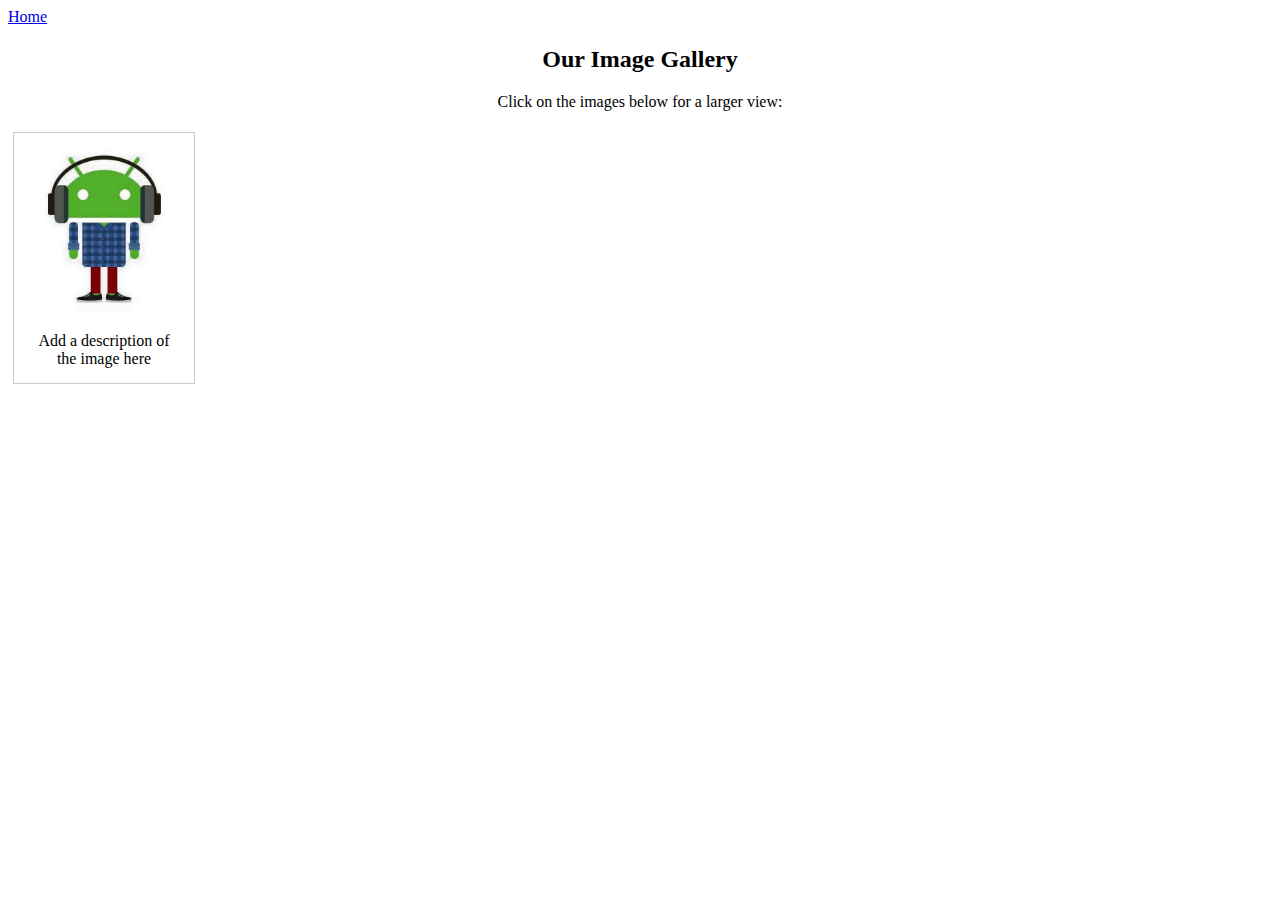
==== csit-ibelong/pages/gallery.html @ 4d1a61fe "Template code" ====
<!doctype html>

<html lang="en">
    <head>
        <meta charset="utf-8">

        <title>CSIT Experience Day @ RMIT</title>
        <meta name="description" content="The HTML5 Herald">
        <meta name="author" content="SitePoint">

        <link rel="stylesheet" href="../css/style.css">

    </head>

    <body>

        <!-- Navigation Bar -->
        <ul>
            <li><a href="index.html">Home</a></li>
            <!-- TODO: Add a link to your second page (gallery) into the navigation bar -->
            <li><a href=""></a></li>
        </ul>

        <!-- TODO: Add some line breaks so your images are so close to your navigation bar  -->

        <!-- Page Heading -->
        <div style="text-align:center">
            <h2>Our Image Gallery</h2>
            <p>Click on the images below for a larger view:</p>
        </div>

        <!-- Gallery -->
        <!-- TODO: Add the source location of each of your images -->
        <div class="gallery">
            <a target="_blank" href="../img/android-me.jpg">
                <img src="../img/android-me.jpg" alt="Cinque Terre" width="600" height="400">
            </a>
            <div class="desc">Add a description of the image here</div>
        </div>

        <!-- TODO: Copy the lines of code from 34 to 39 to add another image to your page. Continue this for the number of images on your page. -->

    </body>
</html>
---- csit-ibelong/css/style.css ----
/* Styling - Navigation Bar */
ul {
  list-style-type: none;
  margin: 0;
  padding: 0;
}

/* TODO: Add more styling to your navigation bar - See W3 Schools for help */






/* Structuring & Styling- Gallery */
/* TODO: Change styling to your colour scheme - See W3 Schools for help */
div.gallery {
  margin: 5px;
  border: 1px solid #ccc;
  float: left;
  width: 180px;
}

/* TODO: Change styling to your colour scheme - See W3 Schools for help */
div.gallery:hover {
  border: 1px solid #777;
}

div.gallery img {
  width: 100%;
  height: auto;
}

div.desc {
  padding: 15px;
  text-align: center;
}
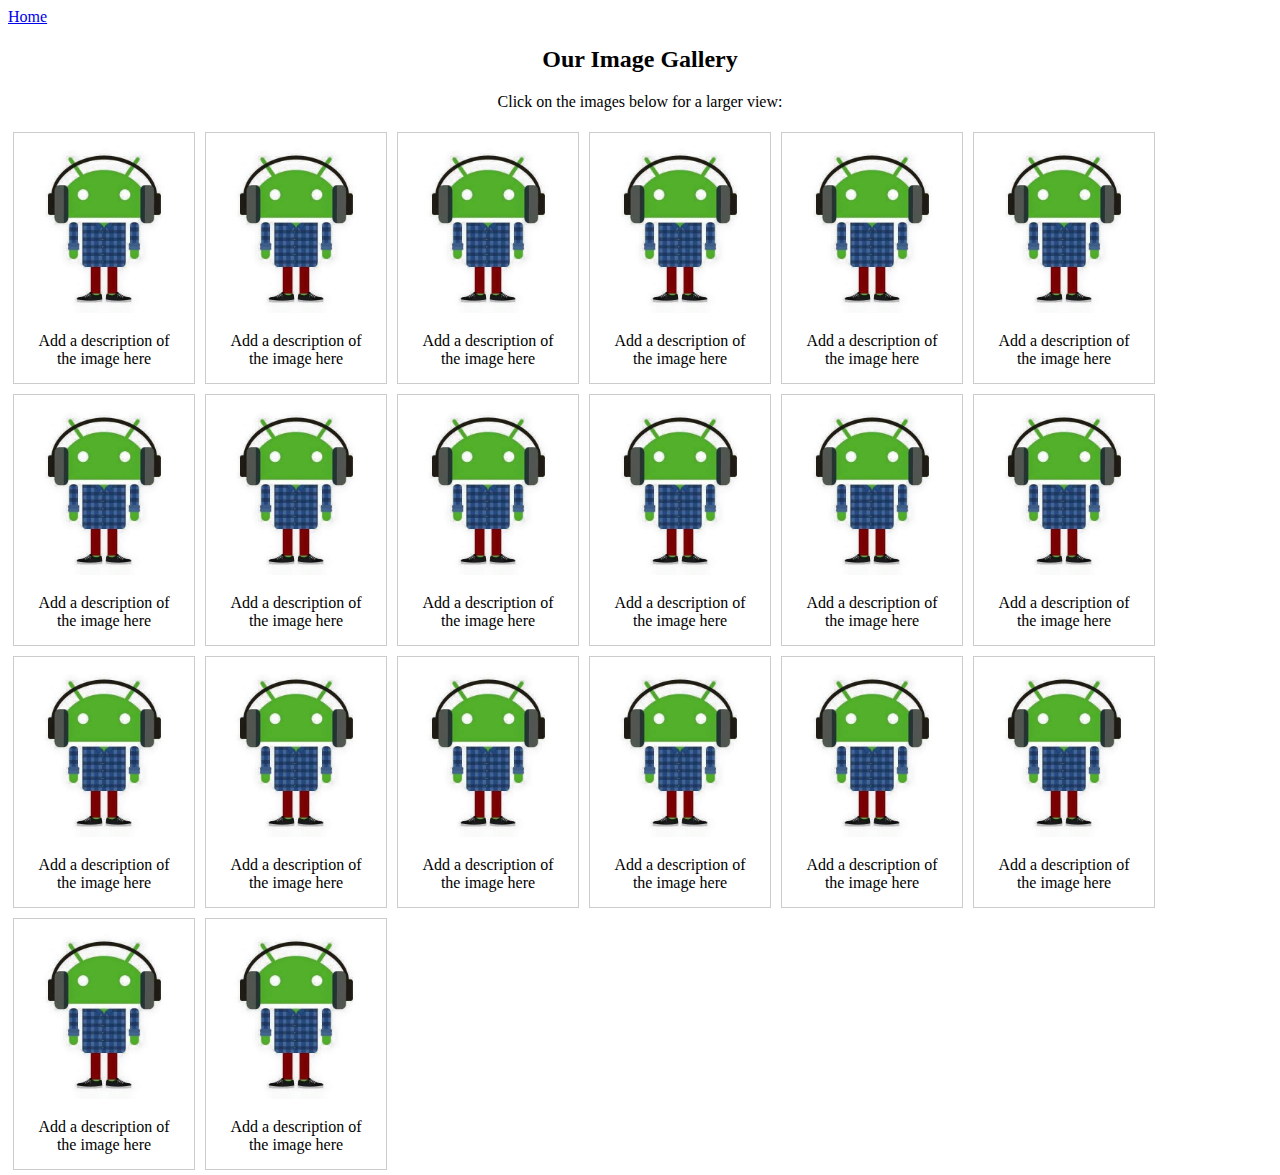
==== commit 6e0e7829: "index and gallery" ====
--- a/csit-ibelong/pages/gallery.html
+++ b/csit-ibelong/pages/gallery.html
@@ -37,6 +37,122 @@
             </a>
             <div class="desc">Add a description of the image here</div>
         </div>
+        <div class="gallery">
+            <a target="_blank" href="../img/android-me.jpg">
+                <img src="../img/android-me.jpg" alt="Cinque Terre" width="600" height="400">
+            </a>
+            <div class="desc">Add a description of the image here</div>
+        </div>
+        <div class="gallery">
+            <a target="_blank" href="../img/android-me.jpg">
+                <img src="../img/android-me.jpg" alt="Cinque Terre" width="600" height="400">
+            </a>
+            <div class="desc">Add a description of the image here</div>
+        </div>
+        <div class="gallery">
+            <a target="_blank" href="../img/android-me.jpg">
+                <img src="../img/android-me.jpg" alt="Cinque Terre" width="600" height="400">
+            </a>
+            <div class="desc">Add a description of the image here</div>
+        </div>
+        <div class="gallery">
+            <a target="_blank" href="../img/android-me.jpg">
+                <img src="../img/android-me.jpg" alt="Cinque Terre" width="600" height="400">
+            </a>
+            <div class="desc">Add a description of the image here</div>
+        </div>
+        <div class="gallery">
+            <a target="_blank" href="../img/android-me.jpg">
+                <img src="../img/android-me.jpg" alt="Cinque Terre" width="600" height="400">
+            </a>
+            <div class="desc">Add a description of the image here</div>
+        </div>
+        <div class="gallery">
+            <a target="_blank" href="../img/android-me.jpg">
+                <img src="../img/android-me.jpg" alt="Cinque Terre" width="600" height="400">
+            </a>
+            <div class="desc">Add a description of the image here</div>
+        </div>
+        <div class="gallery">
+            <a target="_blank" href="../img/android-me.jpg">
+                <img src="../img/android-me.jpg" alt="Cinque Terre" width="600" height="400">
+            </a>
+            <div class="desc">Add a description of the image here</div>
+        </div>
+        <div class="gallery">
+            <a target="_blank" href="../img/android-me.jpg">
+                <img src="../img/android-me.jpg" alt="Cinque Terre" width="600" height="400">
+            </a>
+            <div class="desc">Add a description of the image here</div>
+        </div>
+        <div class="gallery">
+            <a target="_blank" href="../img/android-me.jpg">
+                <img src="../img/android-me.jpg" alt="Cinque Terre" width="600" height="400">
+            </a>
+            <div class="desc">Add a description of the image here</div>
+        </div>
+        <div class="gallery">
+            <a target="_blank" href="../img/android-me.jpg">
+                <img src="../img/android-me.jpg" alt="Cinque Terre" width="600" height="400">
+            </a>
+            <div class="desc">Add a description of the image here</div>
+        </div>
+        <div class="gallery">
+            <a target="_blank" href="../img/android-me.jpg">
+                <img src="../img/android-me.jpg" alt="Cinque Terre" width="600" height="400">
+            </a>
+            <div class="desc">Add a description of the image here</div>
+        </div>
+        <div class="gallery">
+            <a target="_blank" href="../img/android-me.jpg">
+                <img src="../img/android-me.jpg" alt="Cinque Terre" width="600" height="400">
+            </a>
+            <div class="desc">Add a description of the image here</div>
+        </div>
+        <div class="gallery">
+            <a target="_blank" href="../img/android-me.jpg">
+                <img src="../img/android-me.jpg" alt="Cinque Terre" width="600" height="400">
+            </a>
+            <div class="desc">Add a description of the image here</div>
+        </div>
+        <div class="gallery">
+            <a target="_blank" href="../img/android-me.jpg">
+                <img src="../img/android-me.jpg" alt="Cinque Terre" width="600" height="400">
+            </a>
+            <div class="desc">Add a description of the image here</div>
+        </div>
+        <div class="gallery">
+            <a target="_blank" href="../img/android-me.jpg">
+                <img src="../img/android-me.jpg" alt="Cinque Terre" width="600" height="400">
+            </a>
+            <div class="desc">Add a description of the image here</div>
+        </div>
+        <div class="gallery">
+            <a target="_blank" href="../img/android-me.jpg">
+                <img src="../img/android-me.jpg" alt="Cinque Terre" width="600" height="400">
+            </a>
+            <div class="desc">Add a description of the image here</div>
+        </div>
+        <div class="gallery">
+            <a target="_blank" href="../img/android-me.jpg">
+                <img src="../img/android-me.jpg" alt="Cinque Terre" width="600" height="400">
+            </a>
+            <div class="desc">Add a description of the image here</div>
+        </div>
+        <div class="gallery">
+            <a target="_blank" href="../img/android-me.jpg">
+                <img src="../img/android-me.jpg" alt="Cinque Terre" width="600" height="400">
+            </a>
+            <div class="desc">Add a description of the image here</div>
+        </div>
+        <div class="gallery">
+            <a target="_blank" href="../img/android-me.jpg">
+                <img src="../img/android-me.jpg" alt="Cinque Terre" width="600" height="400">
+            </a>
+            <div class="desc">Add a description of the image here</div>
+        </div>
+        
+
 
         <!-- TODO: Copy the lines of code from 34 to 39 to add another image to your page. Continue this for the number of images on your page. -->
 
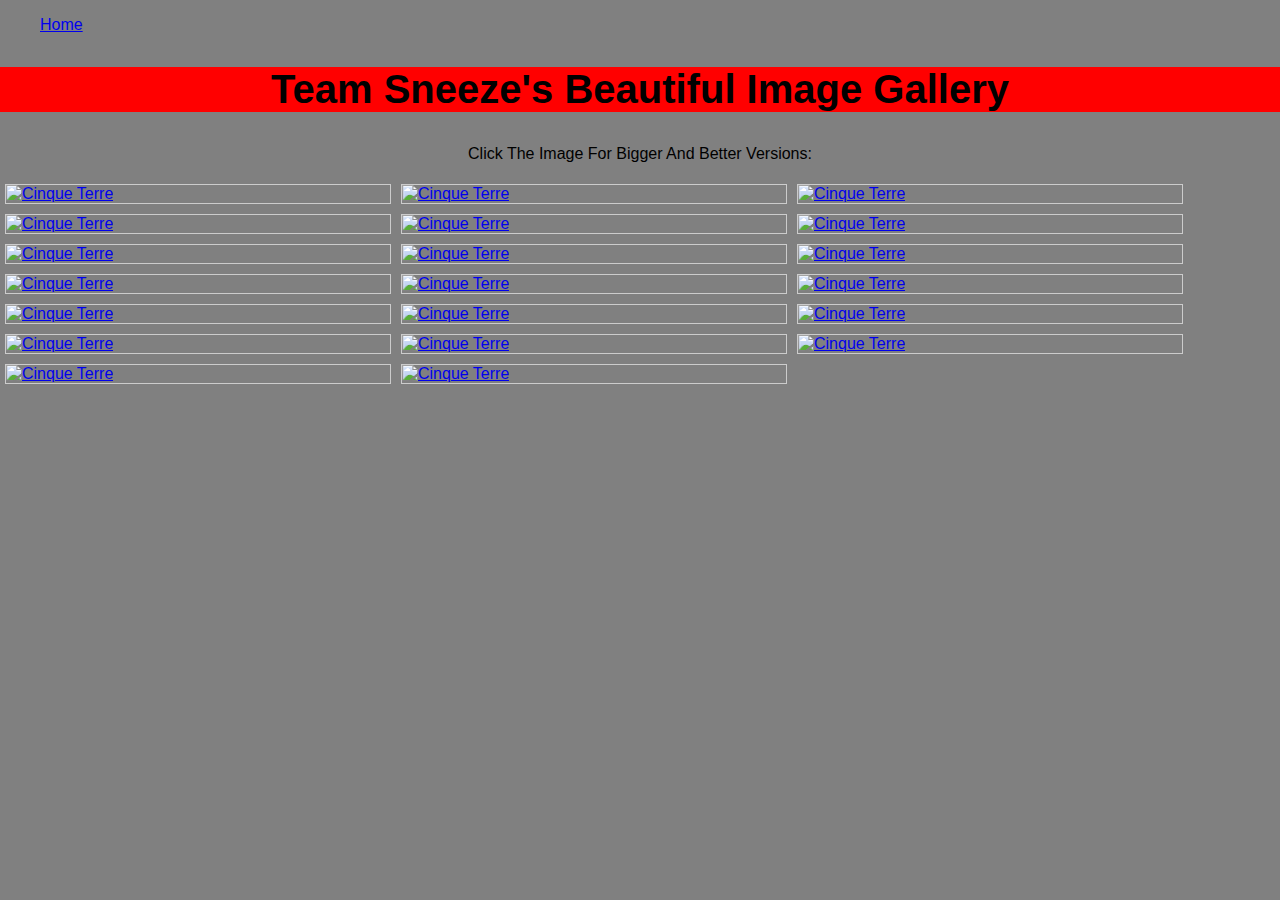
==== commit 0ea69523: "final" ====
--- a/csit-ibelong/pages/gallery.html
+++ b/csit-ibelong/pages/gallery.html
@@ -25,132 +25,135 @@
 
         <!-- Page Heading -->
         <div style="text-align:center">
-            <h2>Our Image Gallery</h2>
-            <p>Click on the images below for a larger view:</p>
+            <h2>Team Sneeze's Beautiful Image Gallery</h2>
+            <p>Click The Image For Bigger And Better Versions:</p>
         </div>
 
         <!-- Gallery -->
         <!-- TODO: Add the source location of each of your images -->
         <div class="gallery">
-            <a target="_blank" href="../img/android-me.jpg">
-                <img src="../img/android-me.jpg" alt="Cinque Terre" width="600" height="400">
+            <a target="_blank" href="../img/1.jpg">
+                <img src="../img/1.jpg" alt="Cinque Terre" width="600" height="400">
             </a>
-            <div class="desc">Add a description of the image here</div>
+            
         </div>
         <div class="gallery">
-            <a target="_blank" href="../img/android-me.jpg">
-                <img src="../img/android-me.jpg" alt="Cinque Terre" width="600" height="400">
+            <a target="_blank" href="../img/2jpg">
+                <img src="../img/2.jpg" alt="Cinque Terre" width="600" height="400">
             </a>
-            <div class="desc">Add a description of the image here</div>
+            
         </div>
         <div class="gallery">
-            <a target="_blank" href="../img/android-me.jpg">
-                <img src="../img/android-me.jpg" alt="Cinque Terre" width="600" height="400">
+            <a target="_blank" href="../img/3.jpg">
+                <img src="../img/3.jpg" alt="Cinque Terre" width="600" height="400">
             </a>
-            <div class="desc">Add a description of the image here</div>
+            
         </div>
         <div class="gallery">
-            <a target="_blank" href="../img/android-me.jpg">
-                <img src="../img/android-me.jpg" alt="Cinque Terre" width="600" height="400">
+            <a target="_blank" href="../img/4.jpg">
+                <img src="../img/4.jpg" alt="Cinque Terre" width="600" height="400">
             </a>
-            <div class="desc">Add a description of the image here</div>
+       
         </div>
         <div class="gallery">
-            <a target="_blank" href="../img/android-me.jpg">
-                <img src="../img/android-me.jpg" alt="Cinque Terre" width="600" height="400">
+            <a target="_blank" href="../img/5.jpg">
+                <img src="../img/5.jpg" alt="Cinque Terre" width="600" height="400">
             </a>
-            <div class="desc">Add a description of the image here</div>
+          
         </div>
         <div class="gallery">
-            <a target="_blank" href="../img/android-me.jpg">
-                <img src="../img/android-me.jpg" alt="Cinque Terre" width="600" height="400">
+            <a target="_blank" href="../img/6.jpg">
+                <img src="../img/6.jpg" alt="Cinque Terre" width="600" height="400">
             </a>
-            <div class="desc">Add a description of the image here</div>
+          
         </div>
         <div class="gallery">
-            <a target="_blank" href="../img/android-me.jpg">
-                <img src="../img/android-me.jpg" alt="Cinque Terre" width="600" height="400">
+            <a target="_blank" href="../img/9.jpg">
+                <img src="../img/9.jpg" alt="Cinque Terre" width="600" height="400">
             </a>
-            <div class="desc">Add a description of the image here</div>
+        
+        </div>
+        <div id="center" class="gallery">
+            <a target="_blank" href="../img/7.jpg">
+                <img src="../img/7.jpg" alt="Cinque Terre" width="600" height="400">
+            </a>
+  
         </div>
         <div class="gallery">
-            <a target="_blank" href="../img/android-me.jpg">
-                <img src="../img/android-me.jpg" alt="Cinque Terre" width="600" height="400">
+            <a target="_blank" href="../img/8.jpg">
+                <img src="../img/8.jpg" alt="Cinque Terre" width="600" height="400">
             </a>
-            <div class="desc">Add a description of the image here</div>
+
         </div>
         <div class="gallery">
-            <a target="_blank" href="../img/android-me.jpg">
-                <img src="../img/android-me.jpg" alt="Cinque Terre" width="600" height="400">
+            <a target="_blank" href="../img/10.jpg">
+                <img src="../img/10.jpg" alt="Cinque Terre" width="600" height="400">
             </a>
-            <div class="desc">Add a description of the image here</div>
+          
         </div>
         <div class="gallery">
-            <a target="_blank" href="../img/android-me.jpg">
-                <img src="../img/android-me.jpg" alt="Cinque Terre" width="600" height="400">
+            <a target="_blank" href="../img/11.jpg">
+                <img src="../img/11.jpg" alt="Cinque Terre" width="600" height="400">
             </a>
-            <div class="desc">Add a description of the image here</div>
+         
         </div>
         <div class="gallery">
-            <a target="_blank" href="../img/android-me.jpg">
-                <img src="../img/android-me.jpg" alt="Cinque Terre" width="600" height="400">
+            <a target="_blank" href="../img/12.jpg">
+                <img src="../img/12.jpg" alt="Cinque Terre" width="600" height="400">
             </a>
-            <div class="desc">Add a description of the image here</div>
+            
         </div>
         <div class="gallery">
-            <a target="_blank" href="../img/android-me.jpg">
-                <img src="../img/android-me.jpg" alt="Cinque Terre" width="600" height="400">
+            <a target="_blank" href="../img/13.jpg">
+                <img src="../img/13.jpg" alt="Cinque Terre" width="600" height="400">
             </a>
-            <div class="desc">Add a description of the image here</div>
+           
         </div>
         <div class="gallery">
-            <a target="_blank" href="../img/android-me.jpg">
-                <img src="../img/android-me.jpg" alt="Cinque Terre" width="600" height="400">
+            <a target="_blank" href="../img/14.jpg">
+                <img src="../img/14.jpg" alt="Cinque Terre" width="600" height="400">
             </a>
-            <div class="desc">Add a description of the image here</div>
+           
         </div>
         <div class="gallery">
-            <a target="_blank" href="../img/android-me.jpg">
-                <img src="../img/android-me.jpg" alt="Cinque Terre" width="600" height="400">
+            <a target="_blank" href="../img/15.jpg">
+                <img src="../img/15.jpg" alt="Cinque Terre" width="600" height="400">
             </a>
-            <div class="desc">Add a description of the image here</div>
+            
         </div>
         <div class="gallery">
-            <a target="_blank" href="../img/android-me.jpg">
-                <img src="../img/android-me.jpg" alt="Cinque Terre" width="600" height="400">
+            <a target="_blank" href="../img/16.jpg">
+                <img src="../img/16.jpg" alt="Cinque Terre" width="600" height="400">
             </a>
-            <div class="desc">Add a description of the image here</div>
+           
         </div>
         <div class="gallery">
-            <a target="_blank" href="../img/android-me.jpg">
-                <img src="../img/android-me.jpg" alt="Cinque Terre" width="600" height="400">
+            <a target="_blank" href="../img/17.jpg">
+                <img src="../img/17.jpg" alt="Cinque Terre" width="600" height="400">
             </a>
-            <div class="desc">Add a description of the image here</div>
+  
         </div>
         <div class="gallery">
-            <a target="_blank" href="../img/android-me.jpg">
-                <img src="../img/android-me.jpg" alt="Cinque Terre" width="600" height="400">
+            <a target="_blank" href="../img/18.jpg">
+                <img src="../img/18.jpg" alt="Cinque Terre" width="600" height="400">
             </a>
-            <div class="desc">Add a description of the image here</div>
+            
         </div>
         <div class="gallery">
-            <a target="_blank" href="../img/android-me.jpg">
-                <img src="../img/android-me.jpg" alt="Cinque Terre" width="600" height="400">
+            <a target="_blank" href="../img/19.jpg">
+                <img src="../img/19.jpg" alt="Cinque Terre" width="600" height="400">
             </a>
-            <div class="desc">Add a description of the image here</div>
+            
         </div>
         <div class="gallery">
-            <a target="_blank" href="../img/android-me.jpg">
-                <img src="../img/android-me.jpg" alt="Cinque Terre" width="600" height="400">
+            <a target="_blank" href="../img/20.jpg">
+                <img src="../img/20.jpg" alt="Cinque Terre" width="600" height="400">
             </a>
-            <div class="desc">Add a description of the image here</div>
+          
         </div>
-        <div class="gallery">
-            <a target="_blank" href="../img/android-me.jpg">
-                <img src="../img/android-me.jpg" alt="Cinque Terre" width="600" height="400">
-            </a>
-            <div class="desc">Add a description of the image here</div>
-        </div>
+
+        
+                </body>
         
 
 
--- a/csit-ibelong/css/style.css
+++ b/csit-ibelong/css/style.css
@@ -1,16 +1,11 @@
 /* Styling - Navigation Bar */
 ul {
   list-style-type: none;
-  margin: 0;
-  padding: 0;
+  margin: 12;
+  padding: 5;
 }
 
 /* TODO: Add more styling to your navigation bar - See W3 Schools for help */
-
-
-
-
-
 
 /* Structuring & Styling- Gallery */
 /* TODO: Change styling to your colour scheme - See W3 Schools for help */
@@ -18,9 +13,36 @@
   margin: 5px;
   border: 1px solid #ccc;
   float: left;
-  width: 180px;
+  width: 30%;
+}
+body {
+  margin: 0;
+  font-family: Arial, Helvetica, sans-serif;
 }
 
+.topnav {
+  overflow: hidden;
+  background-color: #80ced6;
+}
+
+.topnav a {
+  float: left;
+  color: #f2f2f2;
+  text-align: center;
+  padding: 14px 16px;
+  text-decoration: none;
+  font-size: 17px;
+}
+
+.topnav a:hover {
+  background-color: #ddd;
+  color: blue;
+}
+
+.topnav a.active {
+  background-color: #4CAF50;
+  color: white;
+}
 /* TODO: Change styling to your colour scheme - See W3 Schools for help */
 div.gallery:hover {
   border: 1px solid #777;
@@ -35,3 +57,16 @@
   padding: 15px;
   text-align: center;
 }
+
+h2 {
+  font-size: 40px;
+  background-color: red;
+}
+body { 
+    background-color: grey;
+}
+
+#image-1 {
+    width: 50%;
+    height: 50%;
+}